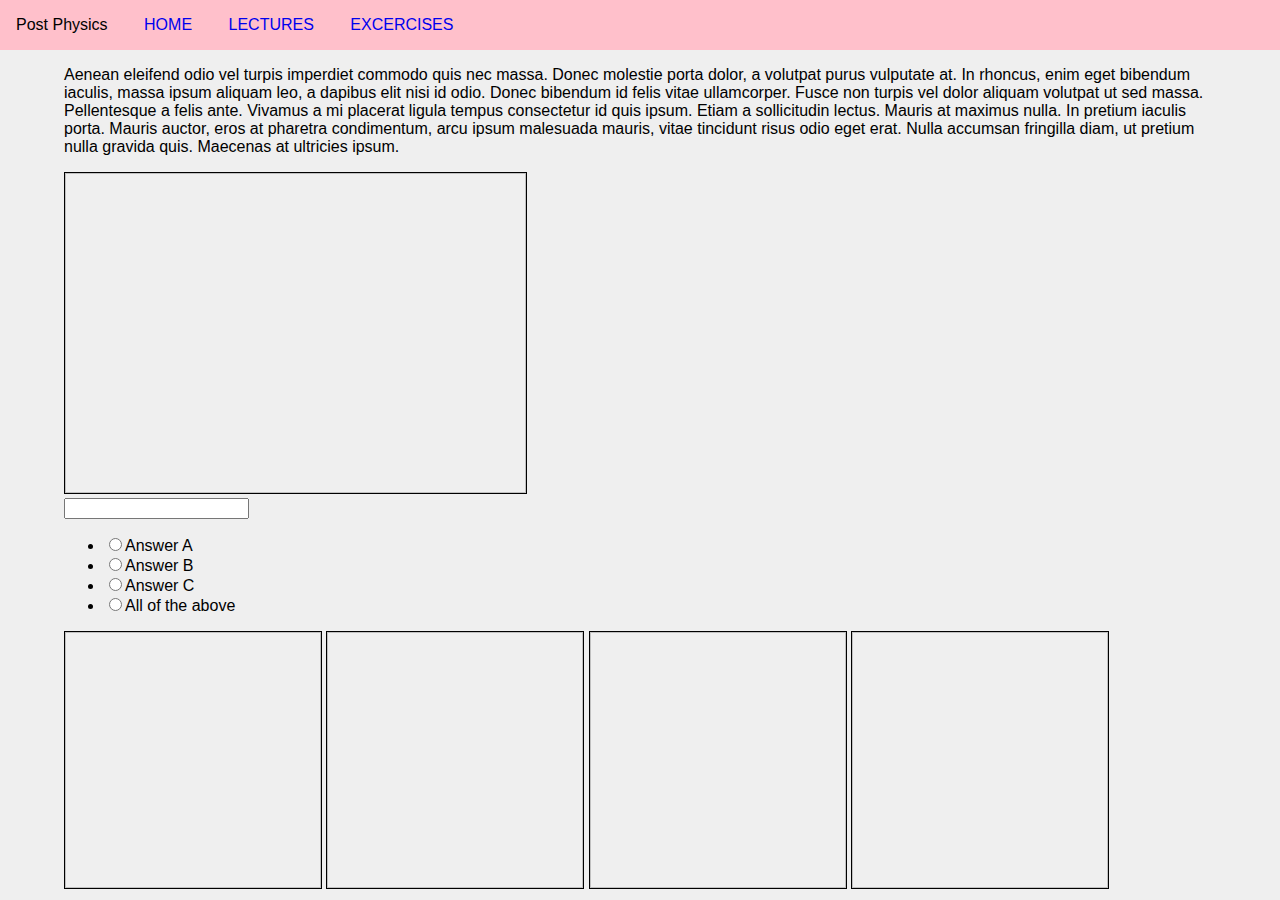
==== excercise.html @ 631dd020 "First commit" ====
<!DOCTYPE html>
<html>
	<head>
		<title>
			HW1
		</title>
		<link rel="stylesheet" href="styles.css">
	</head>
	<body>
		<main>
			<header>
				<span class="header-text">Post Physics</span>
				<a href="#" class="header-button">HOME</a>
				<a href="#" class="header-button">LECTURES</a>
				<a href="#" class="header-button">EXCERCISES</a>
			</header>
			<article>
				<p>Aenean eleifend odio vel turpis imperdiet commodo quis nec massa. Donec molestie porta dolor, a volutpat purus vulputate at. In rhoncus, enim eget bibendum iaculis, massa ipsum aliquam leo, a dapibus elit nisi id odio. Donec bibendum id felis vitae ullamcorper. Fusce non turpis vel dolor aliquam volutpat ut sed massa. Pellentesque a felis ante. Vivamus a mi placerat ligula tempus consectetur id quis ipsum. Etiam a sollicitudin lectus. Mauris at maximus nulla. In pretium iaculis porta. Mauris auctor, eros at pharetra condimentum, arcu ipsum malesuada mauris, vitae tincidunt risus odio eget erat. Nulla accumsan fringilla diam, ut pretium nulla gravida quis. Maecenas at ultricies ipsum.</p>
				<img style="border: 1px solid black; width: 40%; height: 20em;">
				<br />
				<input type="text">
				<ul>
					<li><input type="radio" name="answer">Answer A </li>
					<li><input type="radio" name="answer">Answer B</li>
					<li><input type="radio" name="answer">Answer C</li>
					<li><input type="radio" name="answer">All of the above</li>
				</ul>
				<img style="display: inline; border: 1px solid black; width: 20vw; height: 20vw;">
				<img style="display: inline; border: 1px solid black; width: 20vw; height: 20vw;">
				<img style="display: inline; border: 1px solid black; width: 20vw; height: 20vw;">
				<img style="display: inline; border: 1px solid black; width: 20vw; height: 20vw;">
			</article>
		</main>
	</body>
</html>
---- styles.css ----
html {
	font-family: Arial;
}

body {
	margin: 0;
}

main {
	height: 100vh;
	display: flex;
	flex-direction: column;
	background-color: purple;
}

header {
	flex: 0;
	margin: 0px;
	padding: 0px;
	background-color: pink;
}

a {
	text-decoration: none;
}

article {
	flex-shrink: 0;
	flex-grow: 1;
	padding: 0 5%;
	background-color: #EFEFEF;
}

.header-button {
	display: inline-block;
	padding: 1em;
}

.header-button:hover {
	background-color: #CC99A3;
}

.header-text {
	padding: 1em;
}
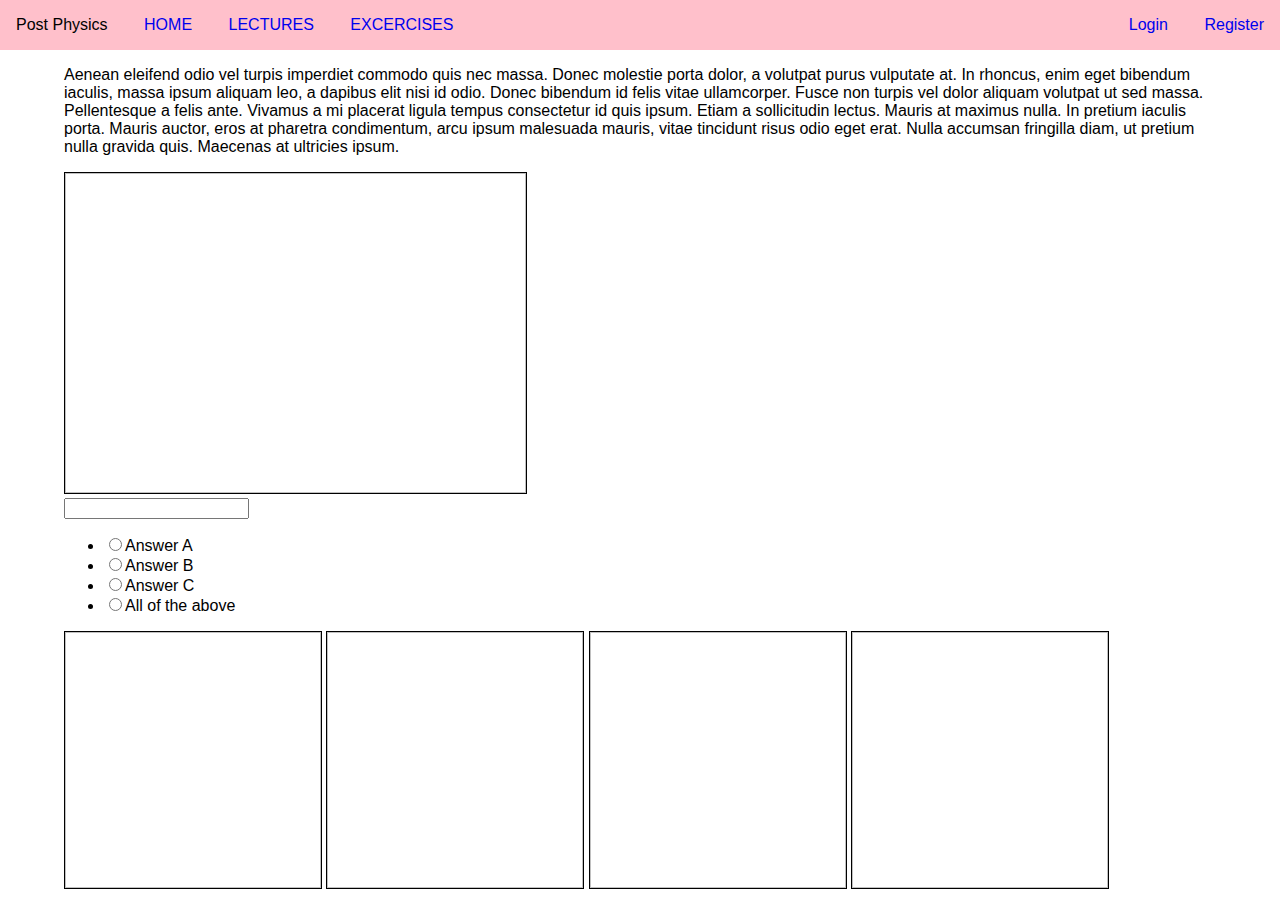
==== commit 9ecc65e1: "Login page added" ====
--- a/excercise.html
+++ b/excercise.html
@@ -2,7 +2,7 @@
 <html>
 	<head>
 		<title>
-			HW1
+			EXCERCISE
 		</title>
 		<link rel="stylesheet" href="styles.css">
 	</head>
@@ -10,9 +10,13 @@
 		<main>
 			<header>
 				<span class="header-text">Post Physics</span>
-				<a href="#" class="header-button">HOME</a>
-				<a href="#" class="header-button">LECTURES</a>
-				<a href="#" class="header-button">EXCERCISES</a>
+				<a href="home.html" class="header-button header-text">HOME</a>
+				<a href="lecture.html" class="header-button header-text">LECTURES</a>
+				<a href="excercise.html" class="header-button header-text">EXCERCISES</a>
+				<span class="right-side">
+					<a href="login.html" class="header-button header-text">Login</a>
+					<a href="register.html" class="header-button header-text">Register</a>
+				</span>
 			</header>
 			<article>
 				<p>Aenean eleifend odio vel turpis imperdiet commodo quis nec massa. Donec molestie porta dolor, a volutpat purus vulputate at. In rhoncus, enim eget bibendum iaculis, massa ipsum aliquam leo, a dapibus elit nisi id odio. Donec bibendum id felis vitae ullamcorper. Fusce non turpis vel dolor aliquam volutpat ut sed massa. Pellentesque a felis ante. Vivamus a mi placerat ligula tempus consectetur id quis ipsum. Etiam a sollicitudin lectus. Mauris at maximus nulla. In pretium iaculis porta. Mauris auctor, eros at pharetra condimentum, arcu ipsum malesuada mauris, vitae tincidunt risus odio eget erat. Nulla accumsan fringilla diam, ut pretium nulla gravida quis. Maecenas at ultricies ipsum.</p>
@@ -25,10 +29,10 @@
 					<li><input type="radio" name="answer">Answer C</li>
 					<li><input type="radio" name="answer">All of the above</li>
 				</ul>
-				<img style="display: inline; border: 1px solid black; width: 20vw; height: 20vw;">
-				<img style="display: inline; border: 1px solid black; width: 20vw; height: 20vw;">
-				<img style="display: inline; border: 1px solid black; width: 20vw; height: 20vw;">
-				<img style="display: inline; border: 1px solid black; width: 20vw; height: 20vw;">
+				<img draggable="true" style="display: inline; border: 1px solid black; width: 20vw; height: 20vw;">
+				<img draggable="true" style="display: inline; border: 1px solid black; width: 20vw; height: 20vw;">
+				<img draggable="true" style="display: inline; border: 1px solid black; width: 20vw; height: 20vw;">
+				<img draggable="true" style="display: inline; border: 1px solid black; width: 20vw; height: 20vw;">
 			</article>
 		</main>
 	</body>
--- a/styles.css
+++ b/styles.css
@@ -28,18 +28,47 @@
 	flex-shrink: 0;
 	flex-grow: 1;
 	padding: 0 5%;
-	background-color: #EFEFEF;
+	background-color: white;
 }
 
 .header-button {
 	display: inline-block;
-	padding: 1em;
 }
 
 .header-button:hover {
 	background-color: #CC99A3;
 }
 
+.right-side {
+	position: absolute;
+	right: 0px;
+}
+
 .header-text {
 	padding: 1em;
-}+}
+
+.center {
+	display: flex;
+	align-items: center;
+	justify-content: space-around;
+}
+
+.login-item {
+	display: block;
+	margin: 5px;
+	padding: 1em;
+}
+
+.login-form {
+	padding: 20px;
+	background-color: pink;
+}
+
+.formtext {
+	padding: 0;
+}
+
+.hide {
+	display: none;
+}
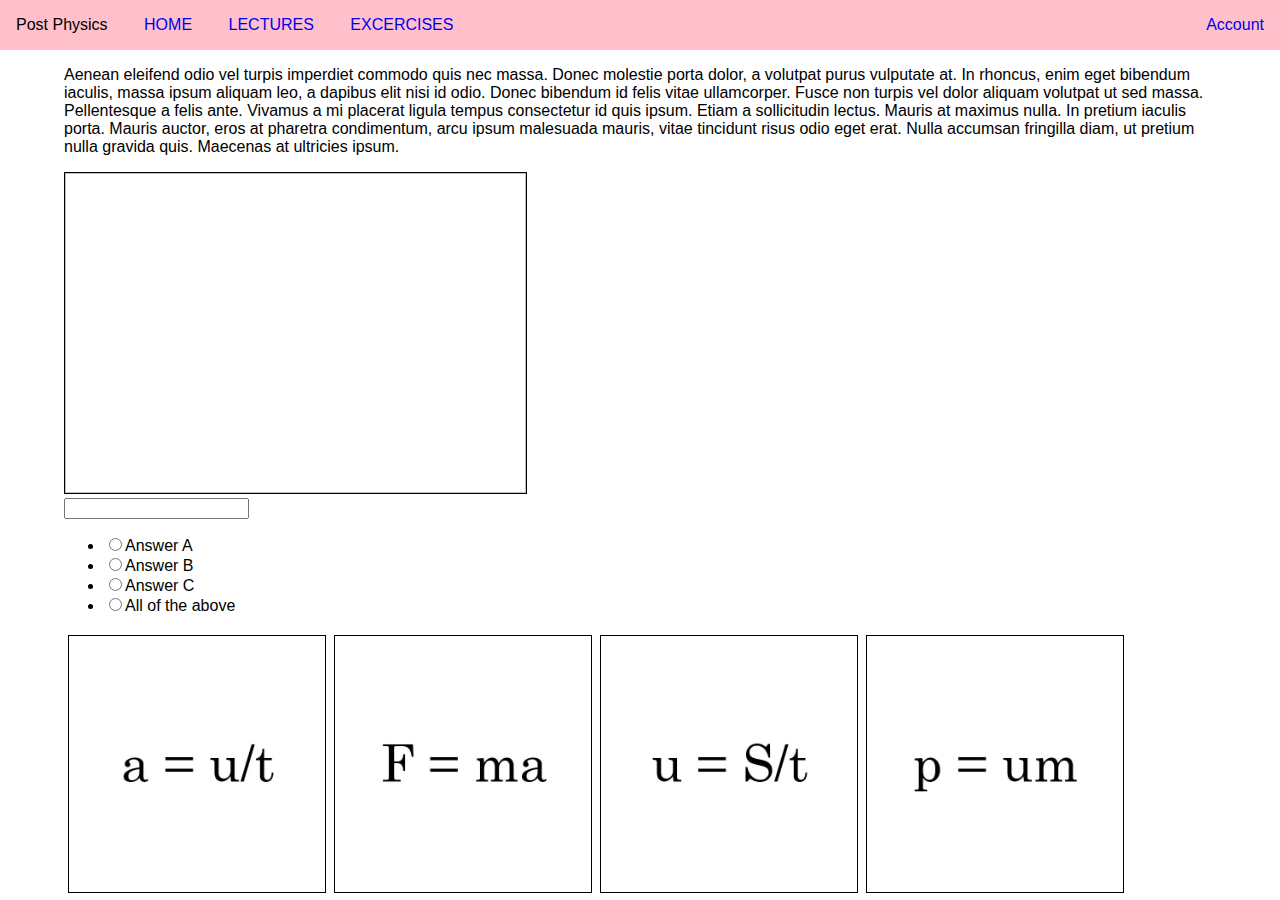
==== commit bff36ec3: "Added some js code" ====
--- a/excercise.html
+++ b/excercise.html
@@ -5,6 +5,33 @@
 			EXCERCISE
 		</title>
 		<link rel="stylesheet" href="styles.css">
+		<script>
+		window.addEventListener("load", () => {
+			let dragged = null;
+			
+			document.addEventListener("dragstart", event => {
+				// store a ref. on the dragged elem
+				dragged = event.target;
+			});
+			
+			document.addEventListener("dragover", event => {
+				// prevent default to allow drop
+			  	event.preventDefault();
+			});
+			
+			document.addEventListener("drop", event => {
+				event.preventDefault();
+				console.log("target = " + event.target)
+				if (event.target.className.includes("dropzone")) {
+					let parent = dragged.parentNode
+					console.log("Replacing " + event.target + " with " + dragged)
+					let tmp = parent.replaceChild(dragged.cloneNode(), event.target)
+					parent.replaceChild(tmp, dragged)
+				}
+			});
+		}
+		);
+		</script>
 	</head>
 	<body>
 		<main>
@@ -14,8 +41,7 @@
 				<a href="lecture.html" class="header-button header-text">LECTURES</a>
 				<a href="excercise.html" class="header-button header-text">EXCERCISES</a>
 				<span class="right-side">
-					<a href="login.html" class="header-button header-text">Login</a>
-					<a href="register.html" class="header-button header-text">Register</a>
+					<a href="register.html" class="header-button header-text">Account</a>
 				</span>
 			</header>
 			<article>
@@ -29,10 +55,12 @@
 					<li><input type="radio" name="answer">Answer C</li>
 					<li><input type="radio" name="answer">All of the above</li>
 				</ul>
-				<img draggable="true" style="display: inline; border: 1px solid black; width: 20vw; height: 20vw;">
-				<img draggable="true" style="display: inline; border: 1px solid black; width: 20vw; height: 20vw;">
-				<img draggable="true" style="display: inline; border: 1px solid black; width: 20vw; height: 20vw;">
-				<img draggable="true" style="display: inline; border: 1px solid black; width: 20vw; height: 20vw;">
+				<span class="horizontal">
+					<img class="dropzone answer-images" draggable="true" src="images/ph-a.jpg">
+					<img class="dropzone answer-images" draggable="true" src="images/ph-F.jpg">
+					<img class="dropzone answer-images" draggable="true" src="images/ph-u.jpg">
+					<img class="dropzone answer-images" draggable="true" src="images/ph-p.jpg">
+				</span>
 			</article>
 		</main>
 	</body>
--- a/styles.css
+++ b/styles.css
@@ -7,7 +7,7 @@
 }
 
 main {
-	height: 100vh;
+	min-height: 100vh;
 	display: flex;
 	flex-direction: column;
 	background-color: purple;
@@ -48,6 +48,11 @@
 	padding: 1em;
 }
 
+.horizontal {
+	display: flex;
+	flex-direction: row;
+}
+
 .center {
 	display: flex;
 	align-items: center;
@@ -72,3 +77,11 @@
 .hide {
 	display: none;
 }
+
+.answer-images {
+	display: inline;
+	margin: 4px;
+	border: 1px solid black;
+	width: 20vw;
+	height: 20vw;
+}
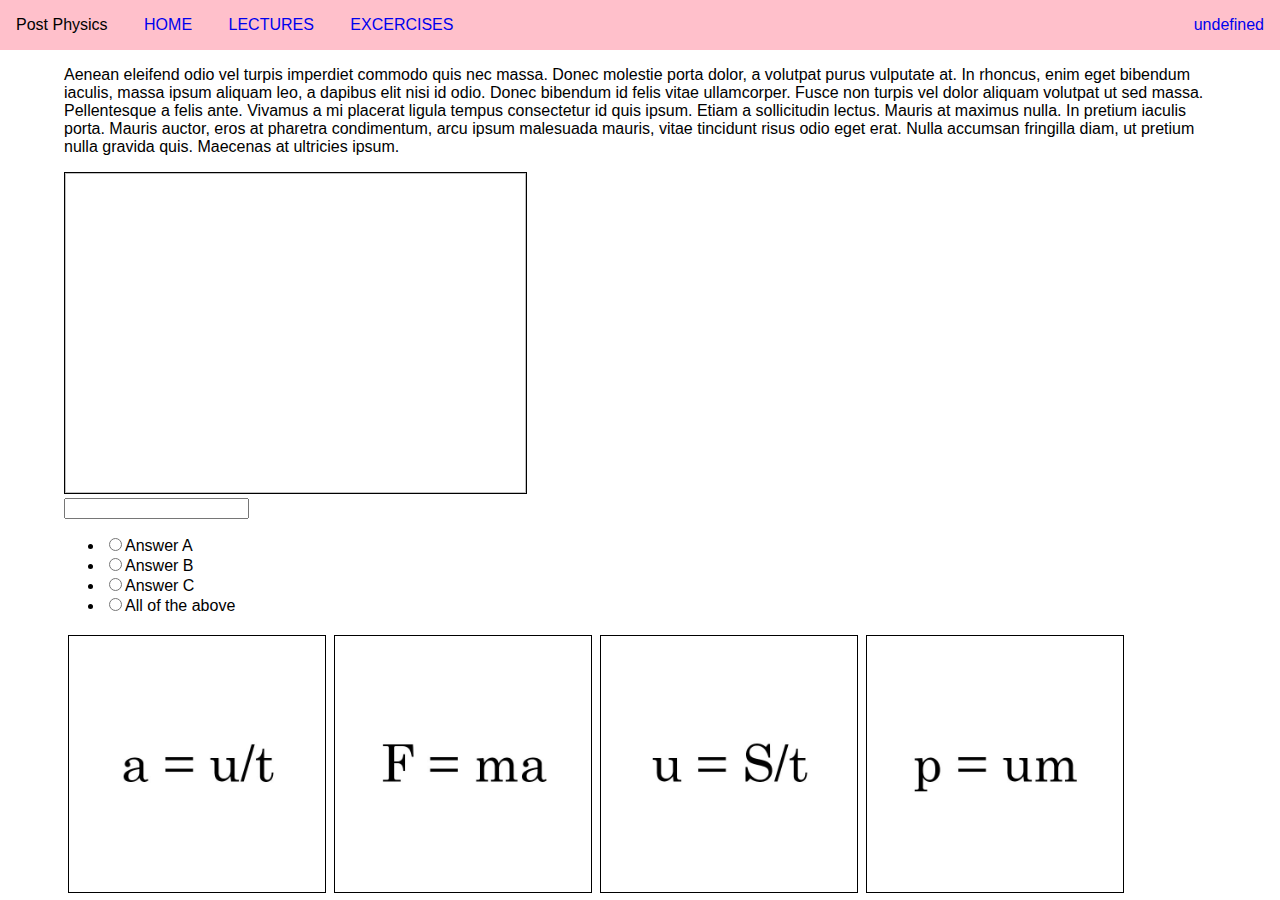
==== commit 17f1a2c5: "First deployment" ====
--- a/excercise.html
+++ b/excercise.html
@@ -6,6 +6,12 @@
 		</title>
 		<link rel="stylesheet" href="styles.css">
 		<script>
+		window.addEventListener("load", () => {
+			let space = document.querySelector("a.acc");
+			space.innerHTML = window.sessionStorage.usr
+
+		})
+		
 		window.addEventListener("load", () => {
 			let dragged = null;
 			
@@ -41,7 +47,7 @@
 				<a href="lecture.html" class="header-button header-text">LECTURES</a>
 				<a href="excercise.html" class="header-button header-text">EXCERCISES</a>
 				<span class="right-side">
-					<a href="register.html" class="header-button header-text">Account</a>
+					<a href="register.html" class="header-button header-text acc">Account</a>
 				</span>
 			</header>
 			<article>
